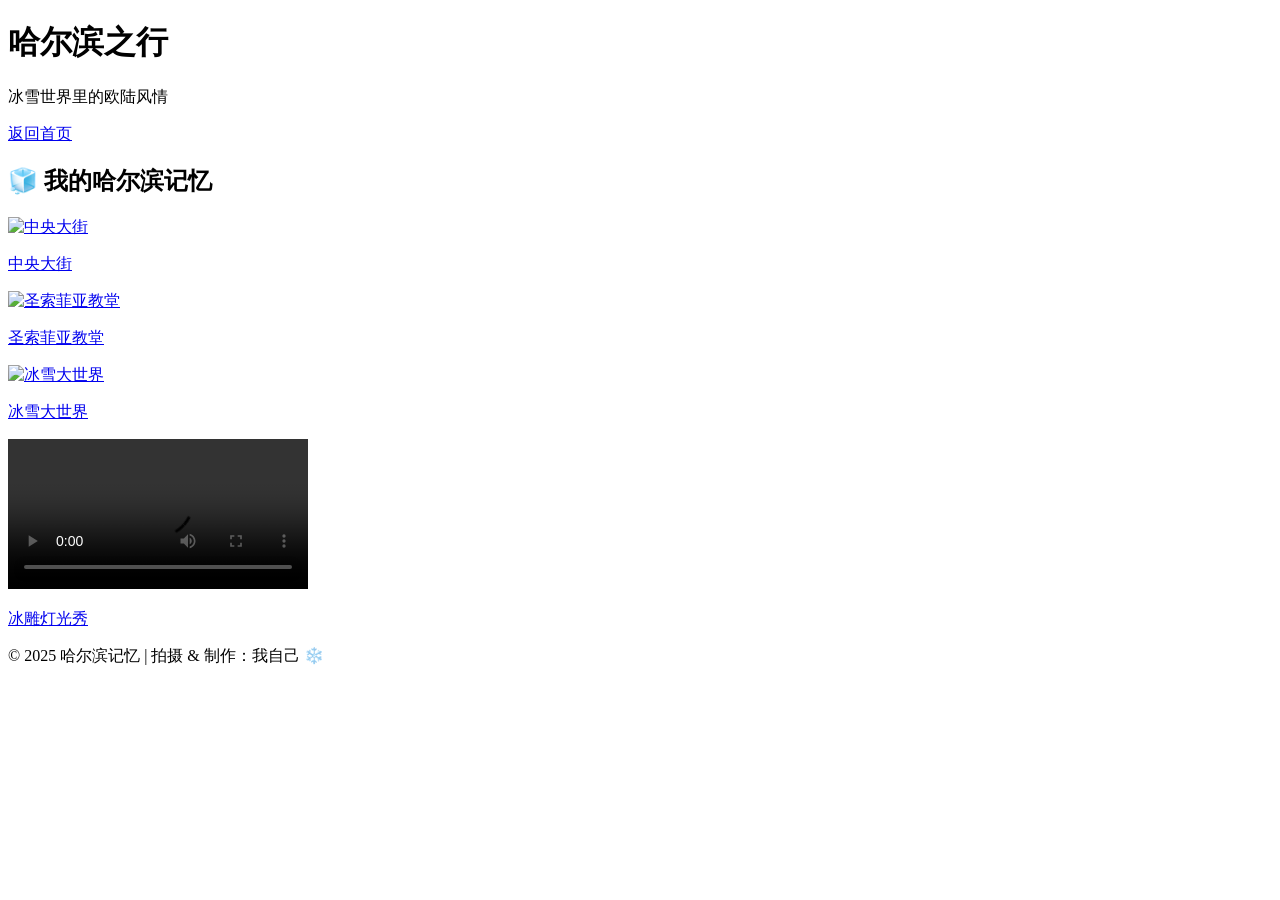
==== harbin.html @ 27a9ea97 "模版生成 新的index，css和页面模版" ====
<!DOCTYPE html>
<html lang="zh">
<head>
  <meta charset="UTF-8" />
  <meta name="viewport" content="width=device-width, initial-scale=1.0"/>
  <title>哈尔滨 · 我的旅游相册</title>
  <link rel="stylesheet" href="style.css" />
</head>
<body>
  <header>
    <h1>哈尔滨之行</h1>
    <p>冰雪世界里的欧陆风情</p>
  </header>

  <nav>
    <a href="index.html">返回首页</a>
  </nav>

  <section>
    <h2>🧊 我的哈尔滨记忆</h2>
    <div class="gallery">
      <a href="photos/harbin1.jpg"><img src="photos/harbin1.jpg" alt="中央大街"><p>中央大街</p></a>
      <a href="photos/harbin2.jpg"><img src="photos/harbin2.jpg" alt="圣索菲亚教堂"><p>圣索菲亚教堂</p></a>
      <a href="photos/harbin3.jpg"><img src="photos/harbin3.jpg" alt="冰雪大世界"><p>冰雪大世界</p></a>
      <a href="videos/harbin_ice.mp4"><video src="videos/harbin_ice.mp4" controls></video><p>冰雕灯光秀</p></a>
    </div>
  </section>

  <footer>
    &copy; 2025 哈尔滨记忆 | 拍摄 & 制作：我自己 ❄️
  </footer>
</body>
</html>
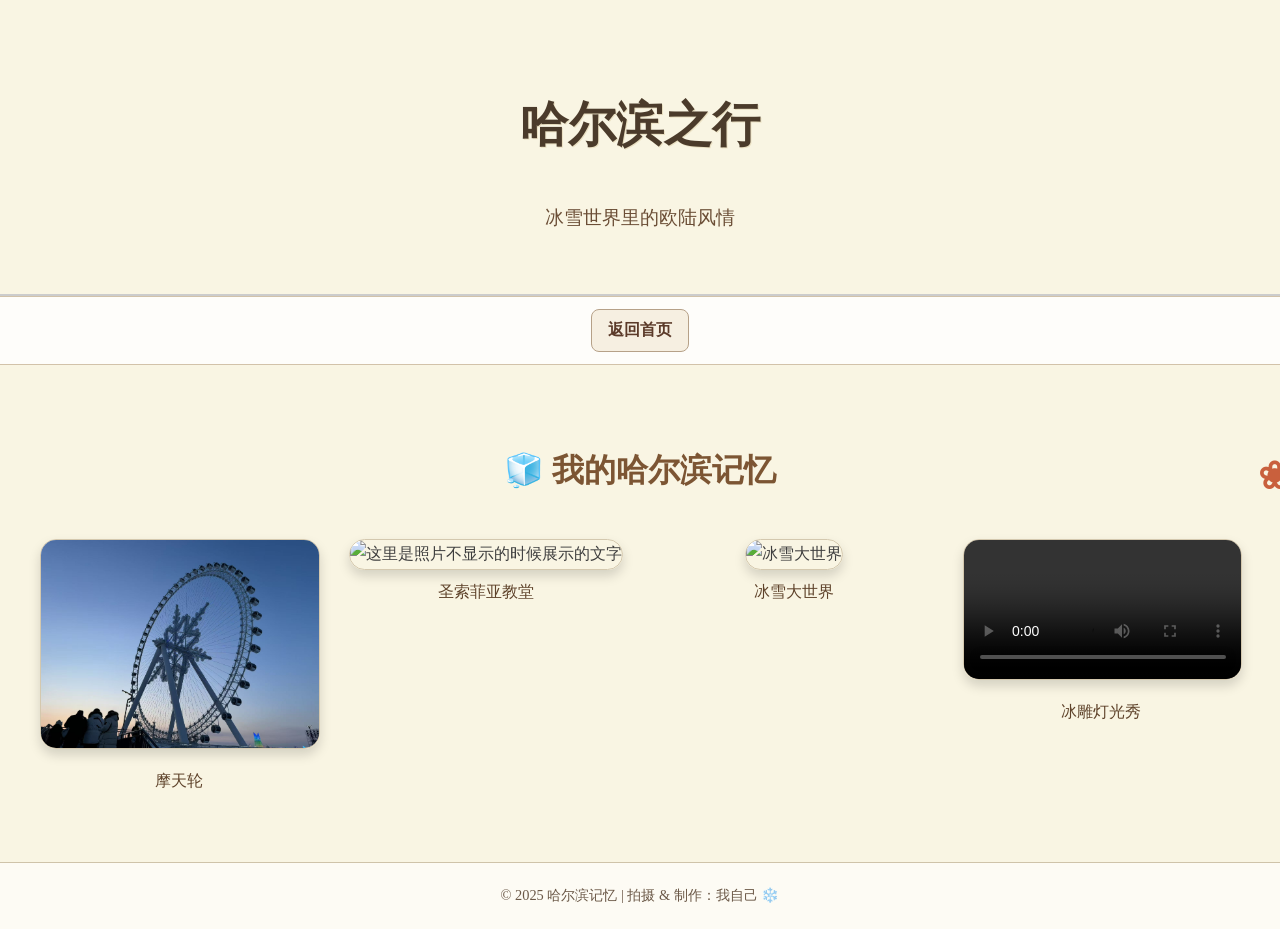
==== commit ac2246b1: "添加照片" ====
--- a/harbin.html
+++ b/harbin.html
@@ -19,8 +19,8 @@
   <section>
     <h2>🧊 我的哈尔滨记忆</h2>
     <div class="gallery">
-      <a href="photos/harbin1.jpg"><img src="photos/harbin1.jpg" alt="中央大街"><p>中央大街</p></a>
-      <a href="photos/harbin2.jpg"><img src="photos/harbin2.jpg" alt="圣索菲亚教堂"><p>圣索菲亚教堂</p></a>
+      <a href="photos\China\Harbin\harbin1.jpg"><img src="photos\China\Harbin\harbin1.jpg" alt="中央大街"><p>摩天轮</p></a>
+      <a href="photos/harbin2.jpg"><img src="photos/harbin2.jpg" alt="这里是照片不显示的时候展示的文字"><p>圣索菲亚教堂</p></a>
       <a href="photos/harbin3.jpg"><img src="photos/harbin3.jpg" alt="冰雪大世界"><p>冰雪大世界</p></a>
       <a href="videos/harbin_ice.mp4"><video src="videos/harbin_ice.mp4" controls></video><p>冰雕灯光秀</p></a>
     </div>
--- a/style.css
+++ b/style.css
@@ -0,0 +1,143 @@
+/* 通用设置 */
+body {
+  margin: 0;
+  padding: 0;
+  font-family: "STKaiti", "KaiTi", "仿宋", serif;
+  background-color: #f9f5e3;
+  background-image: url('photos/background_texture.jpg'); /* 水墨背景纹理可自定义 */
+  background-size: cover;
+  background-attachment: fixed;
+  color: #3e3e3e;
+  line-height: 1.8;
+}
+
+/* 页眉 */
+header {
+  background: url('photos/header_ink.png') no-repeat center bottom;
+  background-size: cover;
+  padding: 50px 20px 40px;
+  text-align: center;
+  border-bottom: 2px solid #ccc;
+}
+
+header h1 {
+  font-size: 3em;
+  color: #4b3b2b;
+  text-shadow: 1px 1px #eae0c2;
+}
+
+header p {
+  font-size: 1.2em;
+  color: #6b4e36;
+  margin-top: 10px;
+}
+
+/* 导航栏 */
+nav {
+  display: flex;
+  justify-content: center;
+  flex-wrap: wrap;
+  gap: 15px;
+  background: rgba(255, 255, 255, 0.8);
+  padding: 12px 0;
+  border-top: 1px solid #d2c2a9;
+  border-bottom: 1px solid #d2c2a9;
+}
+
+nav a {
+  text-decoration: none;
+  color: #5b3a29;
+  font-weight: bold;
+  padding: 6px 16px;
+  border-radius: 8px;
+  background: #f6efe1;
+  border: 1px solid #b6a188;
+  transition: all 0.3s ease;
+}
+
+nav a:hover {
+  background: #d8c9a3;
+  color: #8b2e1a;
+}
+
+/* 主体区 */
+section {
+  padding: 50px 20px;
+}
+
+h2 {
+  text-align: center;
+  font-size: 2em;
+  color: #7c5533;
+  margin-bottom: 40px;
+  position: relative;
+}
+
+h2::after {
+  content: "❀";
+  position: absolute;
+  right: -30px;
+  top: 0;
+  font-size: 1.2em;
+  color: #c9603d;
+}
+
+/* 图片/视频廊 */
+.gallery {
+  display: grid;
+  grid-template-columns: repeat(auto-fill, minmax(260px, 1fr));
+  gap: 30px;
+  max-width: 1200px;
+  margin: auto;
+}
+
+.gallery a {
+  text-align: center;
+  text-decoration: none;
+  color: #3e3e3e;
+}
+
+.gallery img,
+.gallery video {
+  width: 100%;
+  border-radius: 16px;
+  border: 1px solid #d4c8ae;
+  box-shadow: 0 6px 12px rgba(0,0,0,0.15);
+  transition: transform 0.3s ease;
+}
+
+.gallery img:hover,
+.gallery video:hover {
+  transform: scale(1.05);
+}
+
+.gallery p {
+  margin-top: 8px;
+  font-size: 1em;
+  color: #5e422a;
+}
+
+/* 页脚 */
+footer {
+  text-align: center;
+  padding: 20px;
+  background: rgba(255, 255, 255, 0.6);
+  color: #6b5847;
+  font-size: 0.9em;
+  border-top: 1px solid #cfc3a9;
+}
+
+/* 古风装饰背景（可选） */
+body::before {
+  content: "";
+  position: fixed;
+  bottom: 0;
+  right: 0;
+  width: 300px;
+  height: 300px;
+  background-image: url('photos/decoration_meihua.png'); /* 梅花装饰角图 */
+  background-size: contain;
+  background-repeat: no-repeat;
+  opacity: 0.2;
+  pointer-events: none;
+  z-index: -1
